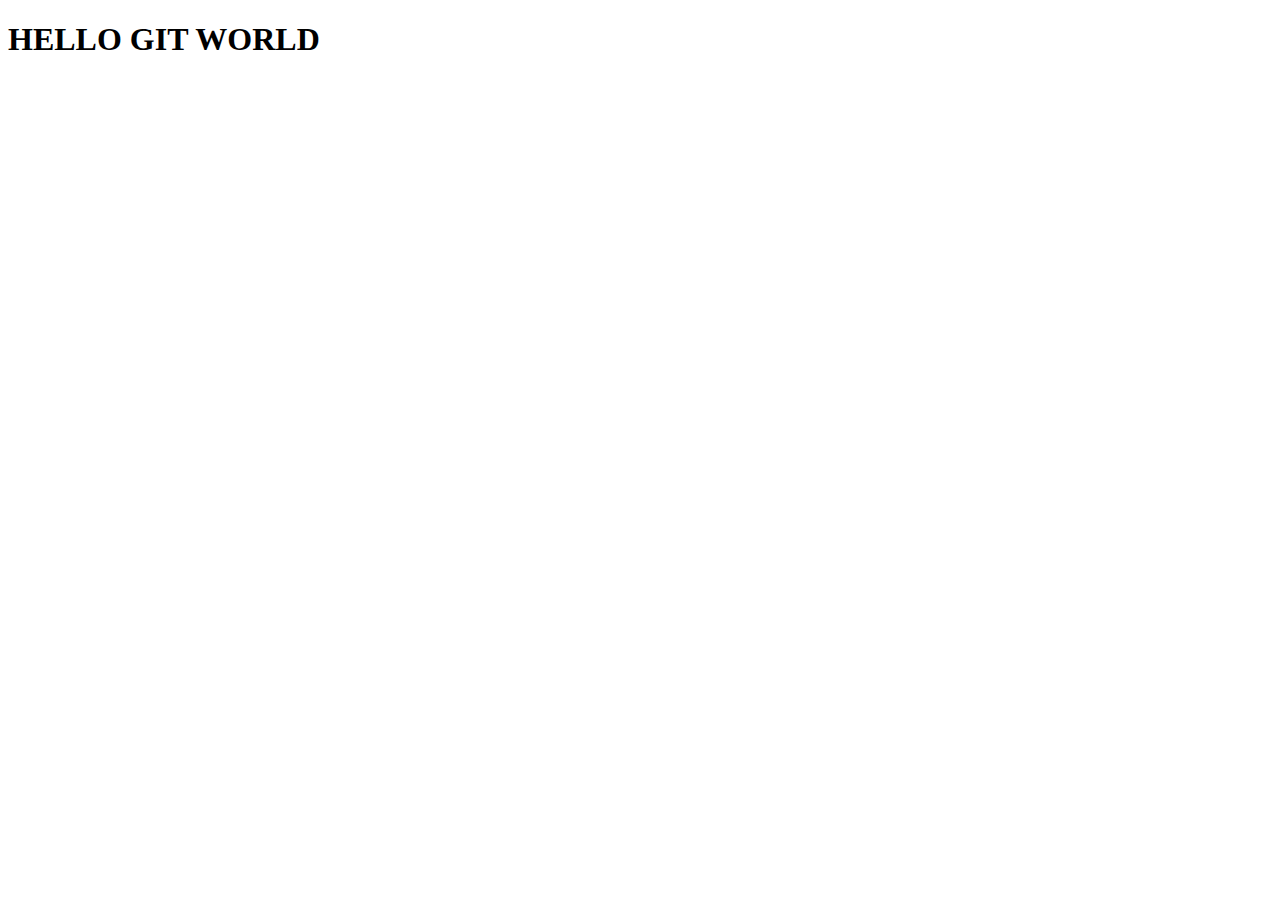
==== index.html @ 30f0c2f5 "initialisation" ====
<!DOCTYPE html>
<html lang="en">
<head>
    <meta charset="UTF-8">
    <meta name="viewport" content="width=device-width, initial-scale=1.0">
    <title>Document</title>
</head>
<body>
    <h1>HELLO GIT WORLD</h1>
    
</body>
</html>
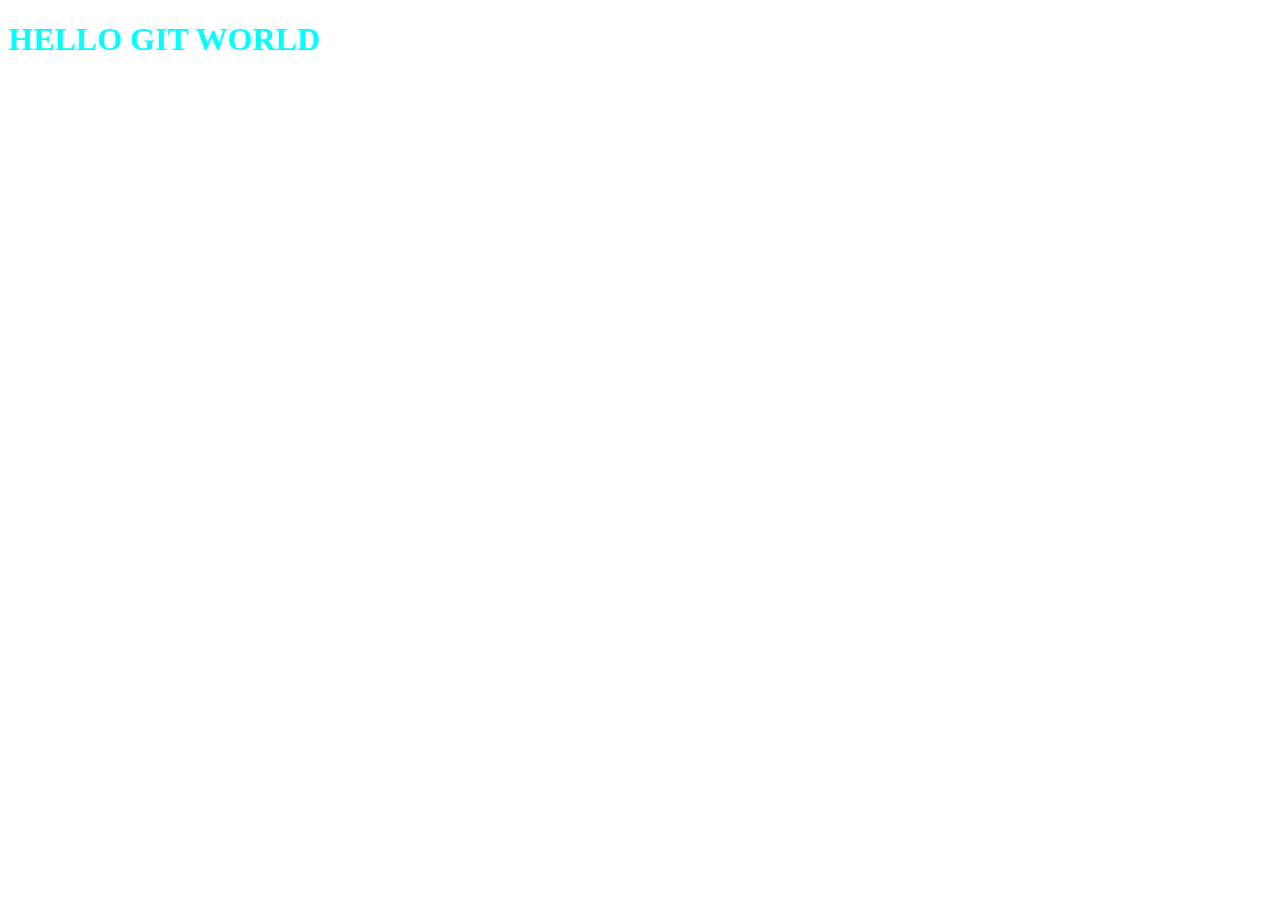
==== commit ae190940: "ajout du fichier style.css et son lien dans index.html mais aussi du titre h1 dans le body" ====
--- a/index.html
+++ b/index.html
@@ -3,6 +3,7 @@
 <head>
     <meta charset="UTF-8">
     <meta name="viewport" content="width=device-width, initial-scale=1.0">
+    <link rel="stylesheet" href="style.css">
     <title>Document</title>
 </head>
 <body>
--- a/style.css
+++ b/style.css
@@ -0,0 +1,3 @@
+body{
+    color: aqua
+}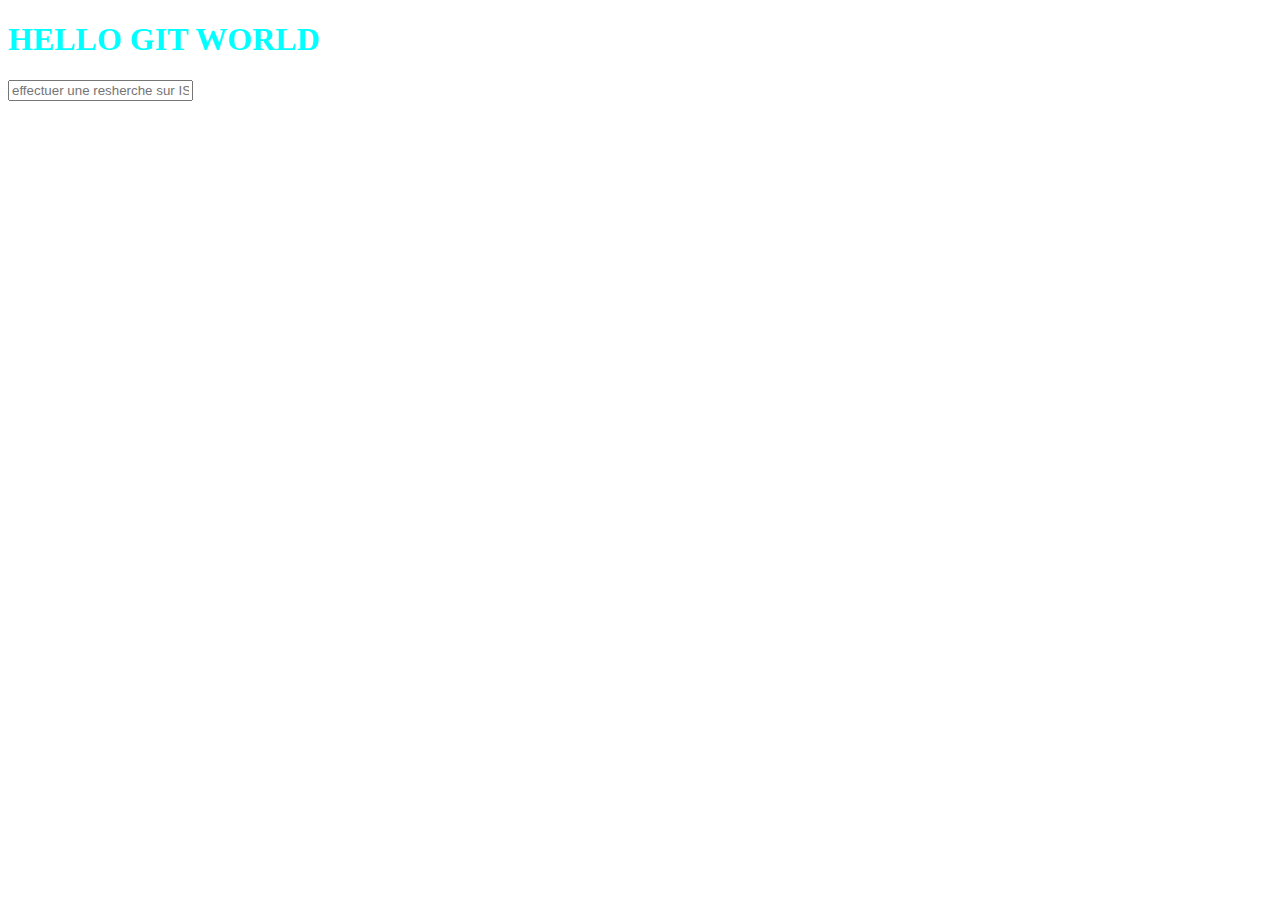
==== commit 250fd986: "ii" ====
--- a/index.html
+++ b/index.html
@@ -8,6 +8,7 @@
 </head>
 <body>
     <h1>HELLO GIT WORLD</h1>
-    
+    <input type="text" name="research" id="research"
+    placeholder="effectuer une resherche sur ISTA git ou saissiserun URL">
 </body>
 </html>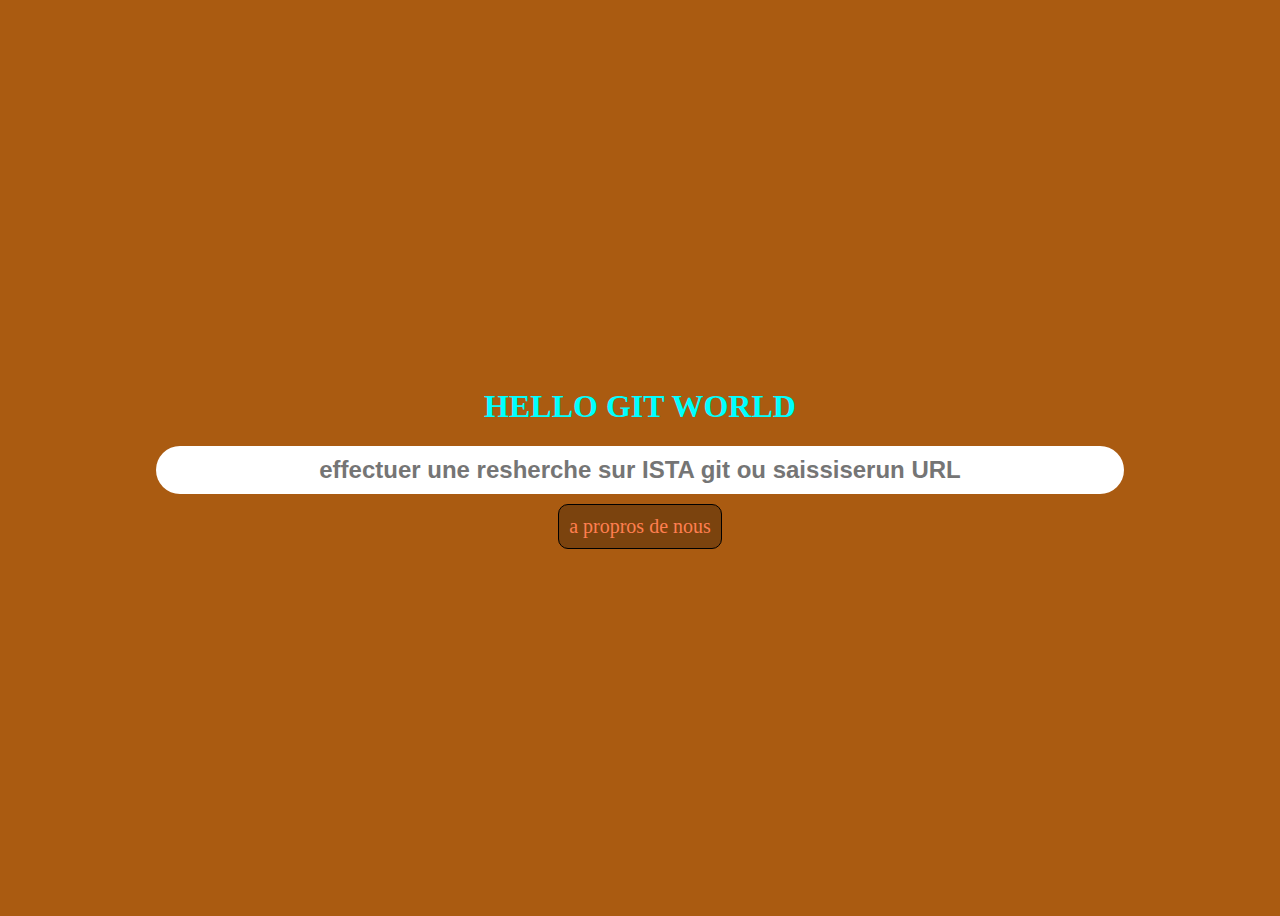
==== commit 4fe88589: "troisiem forme css" ====
--- a/index.html
+++ b/index.html
@@ -10,5 +10,6 @@
     <h1>HELLO GIT WORLD</h1>
     <input type="text" name="research" id="research"
     placeholder="effectuer une resherche sur ISTA git ou saissiserun URL">
+    <a href="about.html">a propros de nous</a>
 </body>
 </html>--- a/style.css
+++ b/style.css
@@ -1,3 +1,28 @@
 body{
-    color: aqua
+    color: aqua;
+    background: rgb(170, 91, 17);
+    display: flex;
+    justify-content: center;
+    align-items: center;
+    flex-direction: column;
+    height: 100vh;
+}
+input{
+    font-size: x-large;
+    font-weight: bold;
+    padding: 10px;
+    width: 75%;
+    border: none;
+    border-radius: 25px;
+    text-align: center;
+}
+a{
+    padding: 10px;
+    font-size: 20px;
+    text-decoration: none;
+    border: 1px solid black;
+    margin-top: 10px;
+    border-radius: 10px;
+    background-color: rgba(8, 8, 8, 0.288);
+    color: coral;
 }